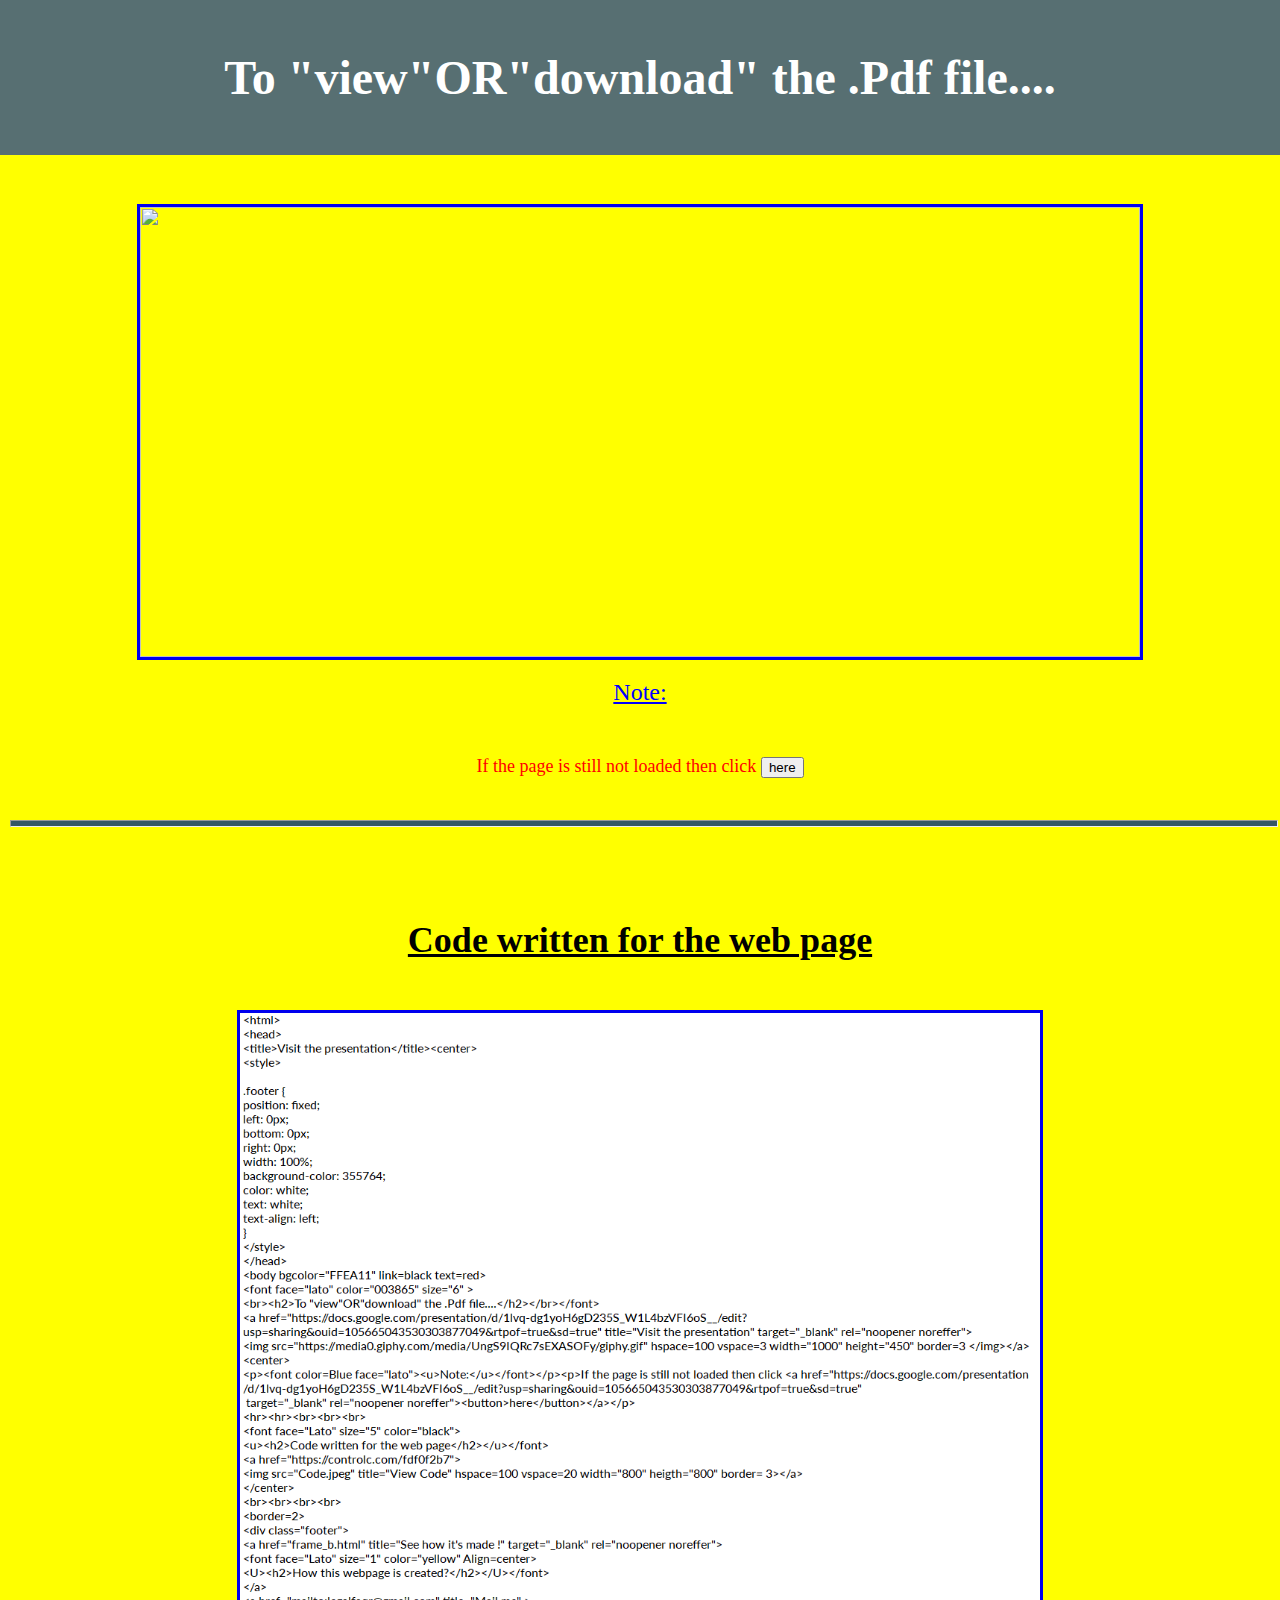
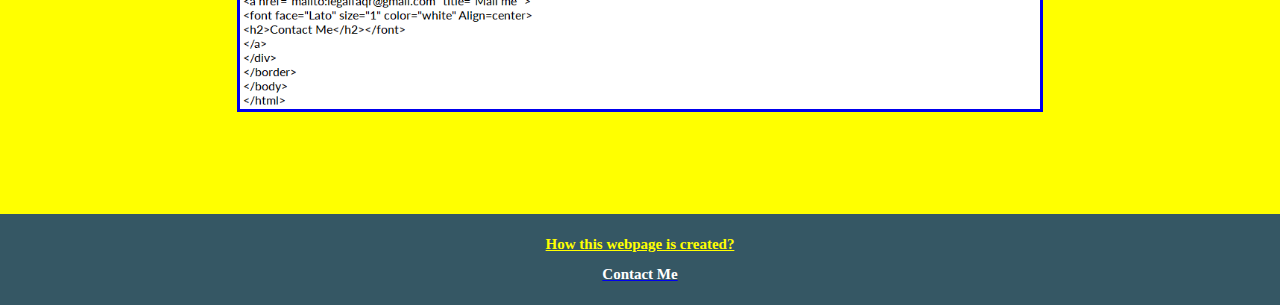
==== index.html @ 881db723 "Add files via upload" ====
<html>
<head>
<title>testing</title>
</head>
<body text="red" font-family="Open Sans">
<style>
@import url('https://fonts.googleapis.com/css2?family=Open+Sans:ital,wght@1,500&display=swap');
 html, body{
 padding: 0;
 margin: 0;
 height: 100%;
 }
 body {
 display: grid;
 grid-template-rows: auto 1fr auto;
 }
 #page-head, #page-main, #page-footer {
 padding: 10px;
 }
 #page-head {
 background-color: 576F72;
 }
 #page-main {
 background-color: yellow;
 }
 #page-footer { 
 background-color: 355764;
 }
 hr {
 background-color: 355764;
 height: 5px;
 width: 100.45%;
 }
 ::-webkit-scrollbar{
  width: 20px;
 }
 ::-webkit-scrollbar-track {
 background-color: 2C3333;
} 
::-webkit-scrollbar-thumb {
 background-color: A5C9CA;
 border-radius: 10px;
 border: 5px solid transparent;
 background-clip: content-box;
}
::-webkit-scrollbar-thumb:hover {
background-color: white;
}
 </style>
 <header id="page-head"> <font face="lato" color="white" size="6" align=center >
<h2>To "view"OR"download" the .Pdf file....</h2></font> </header>
 <main id="page-main"> 
 <br><br><a href="https://docs.google.com/presentation/d/1lvq-dg1yoH6gD235S_W1L4bzVFI6oS__/edit?
usp=sharing&ouid=105665043530303877049&rtpof=true&sd=true" title="Visit the presentation" target="_blank" rel="noopener noreffer">
<center><img src="https://media0.giphy.com/media/UngS9IQRc7sEXASOFy/giphy.gif" hspace=100 vspace=3 width="1000" height="450" border=3 </img></a>
</center>
<center>
<p><font color=Blue face="lato" size="5"><u>Note:</u></font></p><br><p><font size="4">If the page is still not loaded then click <a href="https://docs.google.com/presentation
/d/1lvq-dg1yoH6gD235S_W1L4bzVFI6oS__/edit?usp=sharing&ouid=105665043530303877049&rtpof=true&sd=true"
 target="_blank" rel="noopener noreffer"><button>here</button></a></font></p><br>
<hr>
<br><br><br>
<font face="Lato" size="5" color="black">
<u><h2>Code written for the web page</h2></u></font>
<a href="https://controlc.com/6b4340fb">
<img src="Code12.jpeg" title="View Code" hspace=100 vspace=20 width="800" heigth="800" border= 3></a>
</center>
<br><br><br><br>
<border=2>
 </main>
 <footer id="page-footer"> <a href="frame_b.html" title="See how it's made !" target="_blank" rel="noopener noreffer">
<font face="Lato" size="1" color="yellow" Align=center>
<U><h2>How this webpage is created?</h2></U></font>
</a>
<a href="mailto:legalfaqr@gmail.com" title="Mail me" >
<font face="Lato" size="1" color="white" Align=center>
<h2>Contact Me</h2></font>  
</a>
</border>
 </footer>
 </body>
 </html>
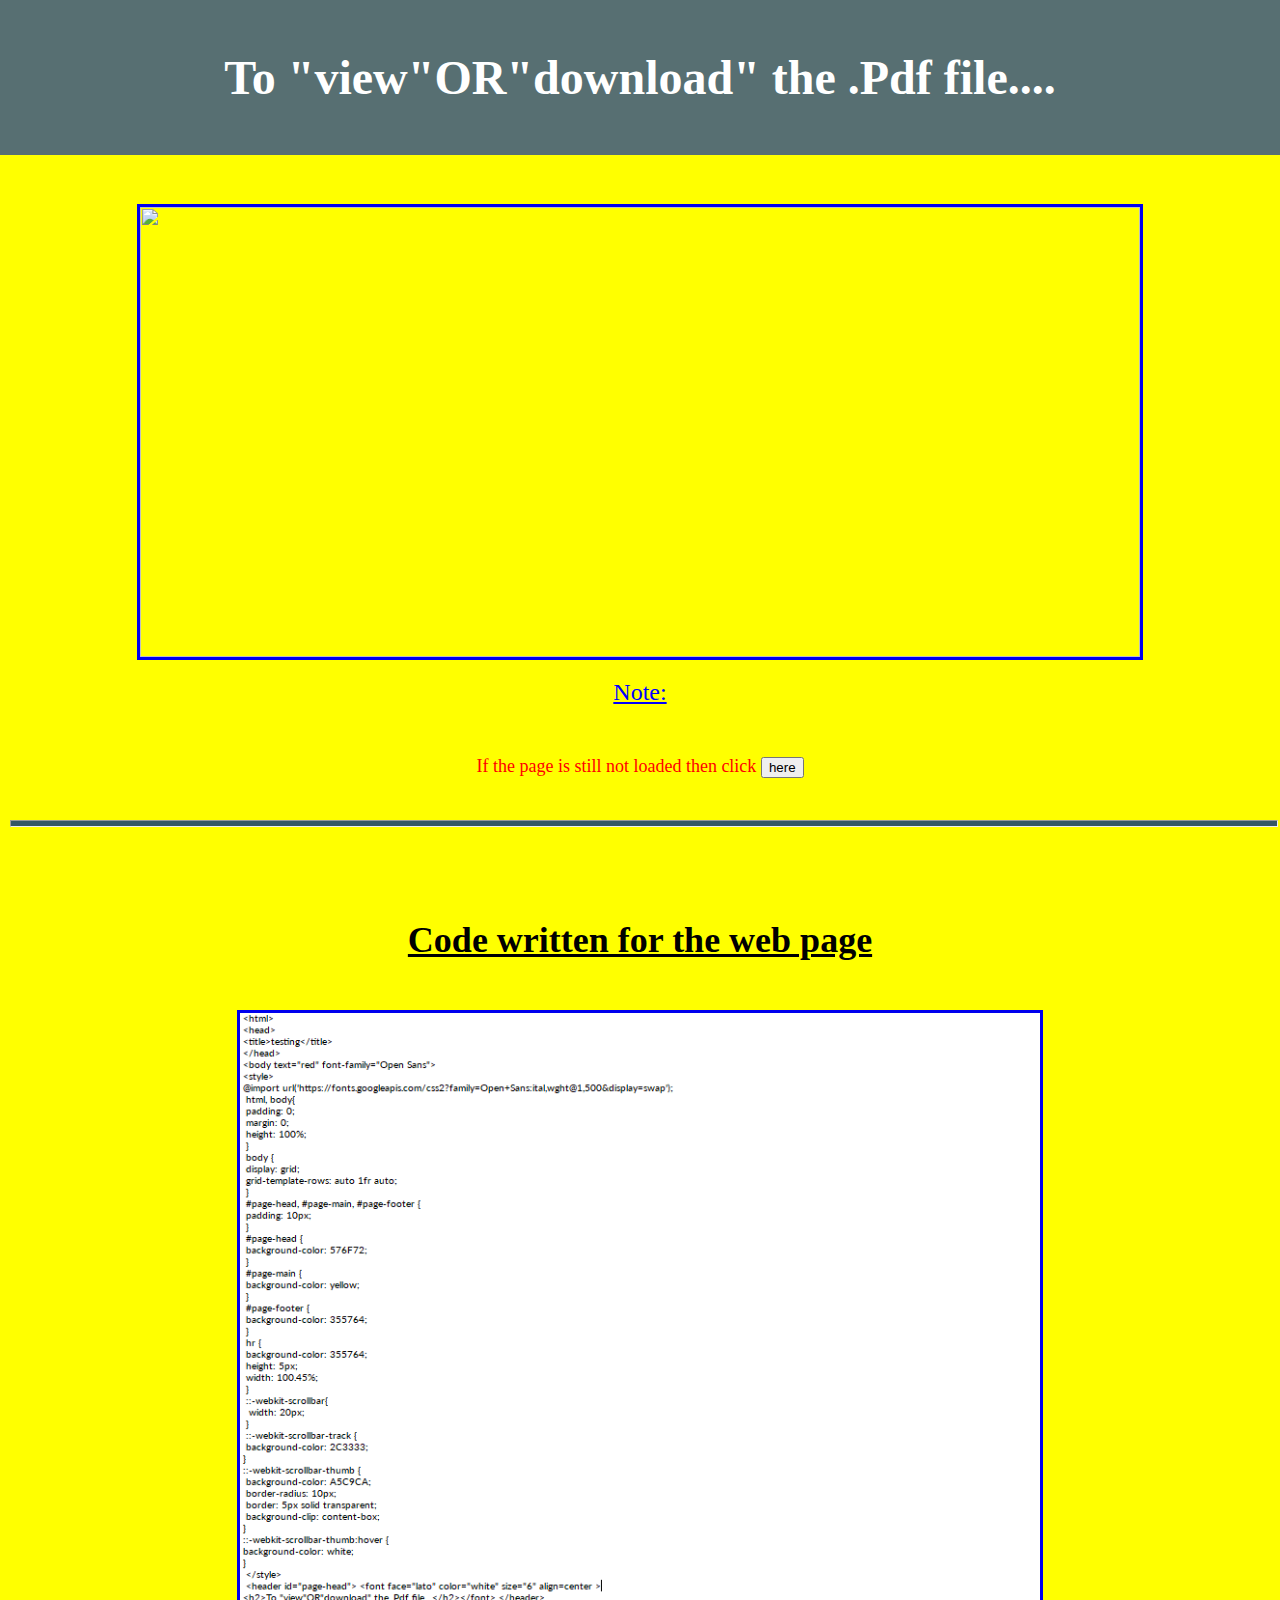
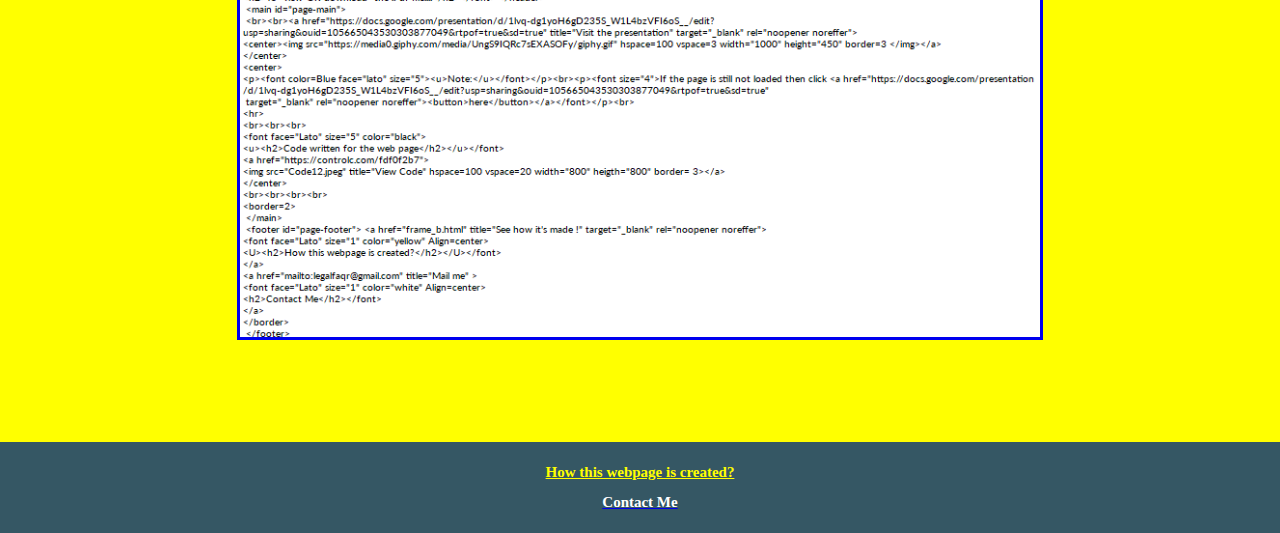
==== commit 9b8ee311: "Update index.html" ====
--- a/index.html
+++ b/index.html
@@ -63,7 +63,7 @@
 <font face="Lato" size="5" color="black">
 <u><h2>Code written for the web page</h2></u></font>
 <a href="https://controlc.com/6b4340fb">
-<img src="Code12.jpeg" title="View Code" hspace=100 vspace=20 width="800" heigth="800" border= 3></a>
+<img src="Code13.jpeg" title="View Code" hspace=100 vspace=20 width="800" heigth="800" border= 3></a>
 </center>
 <br><br><br><br>
 <border=2>
@@ -79,4 +79,4 @@
 </border>
  </footer>
  </body>
- </html>+ </html>
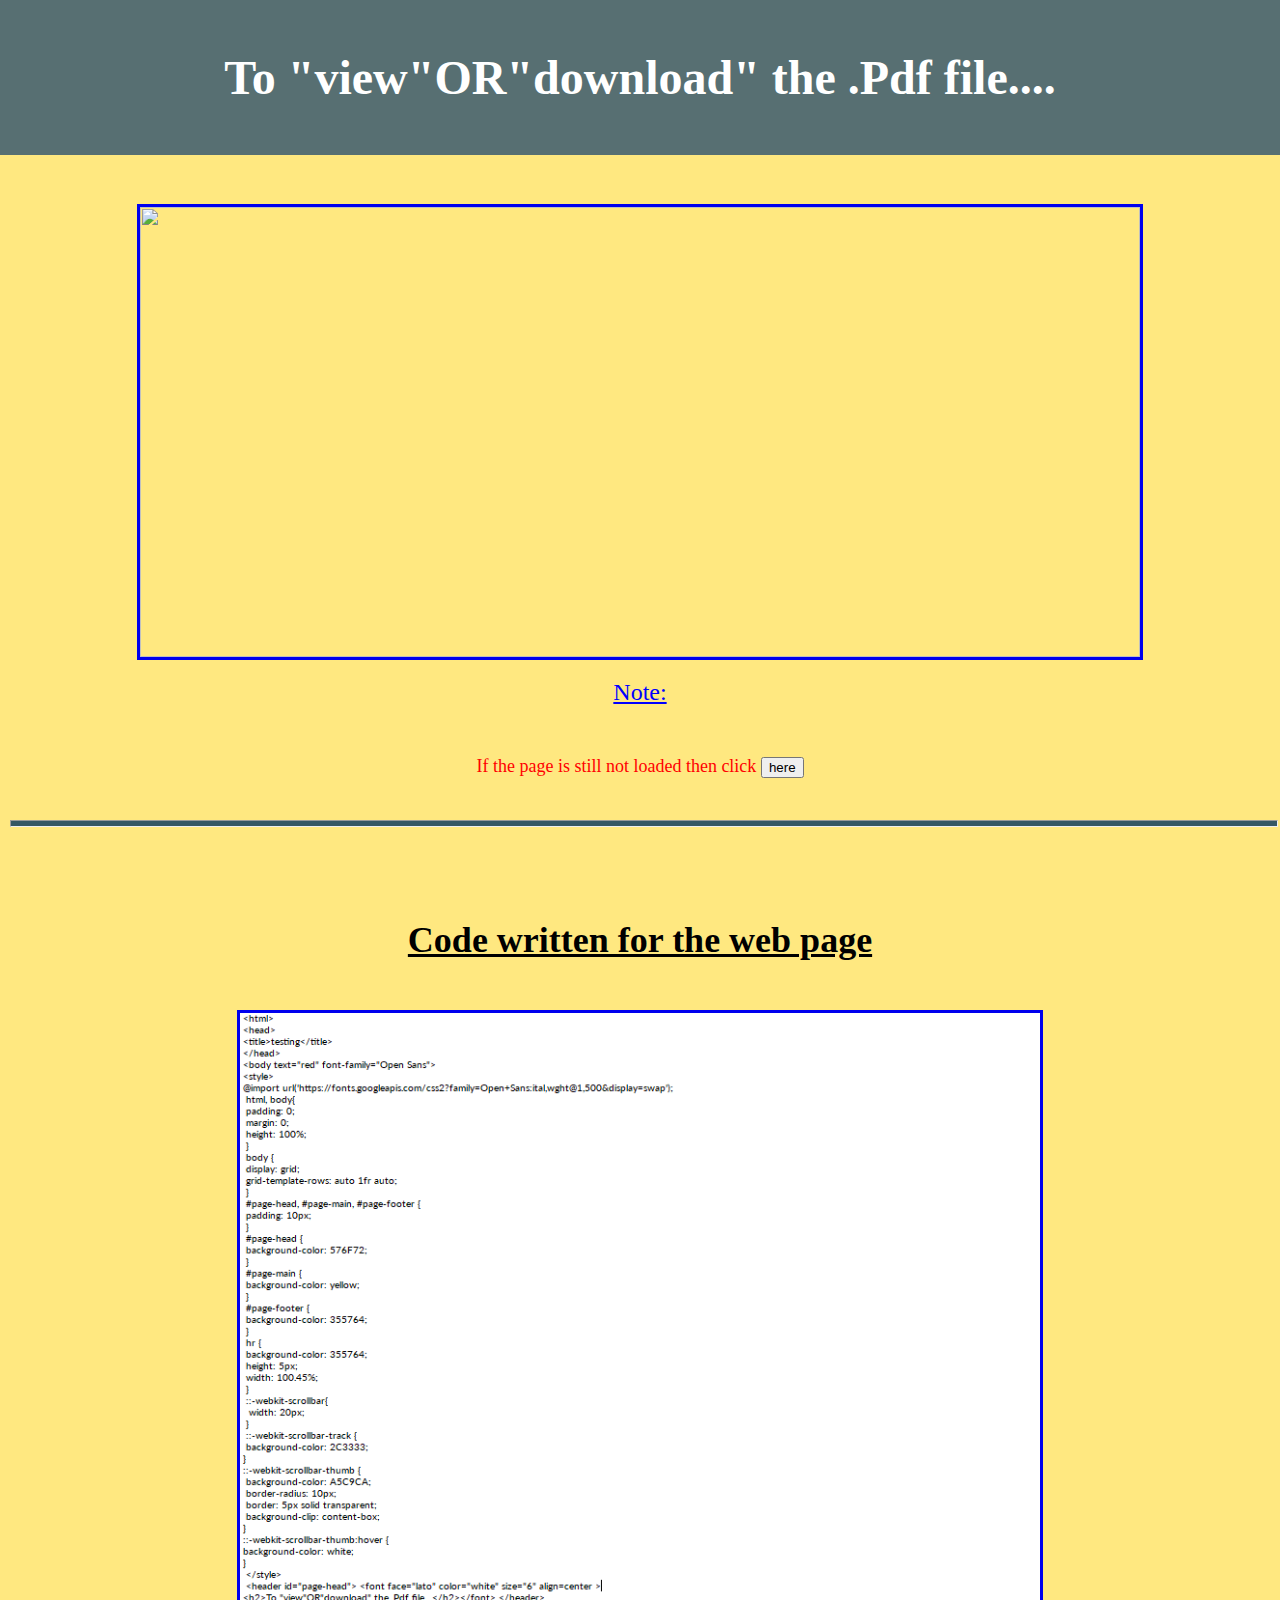
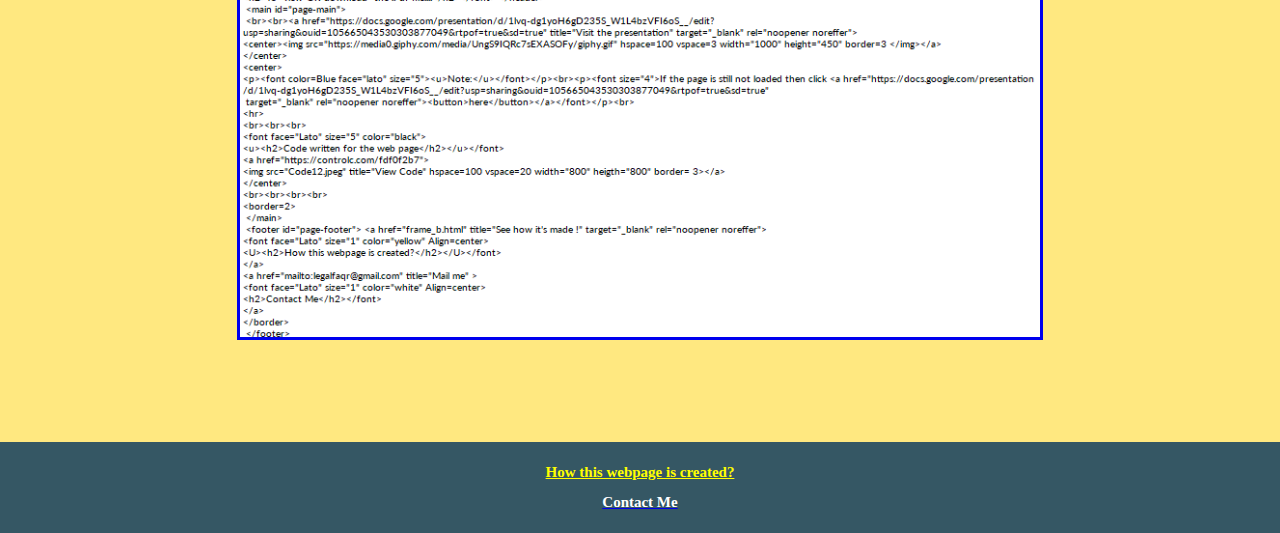
==== commit 7b62297d: "Update index.html" ====
--- a/index.html
+++ b/index.html
@@ -1,6 +1,6 @@
 <html>
 <head>
-<title>testing</title>
+<title>Visit the presentation</title>
 </head>
 <body text="red" font-family="Open Sans">
 <style>
@@ -21,7 +21,7 @@
  background-color: 576F72;
  }
  #page-main {
- background-color: yellow;
+ background-color: FFE880;
  }
  #page-footer { 
  background-color: 355764;
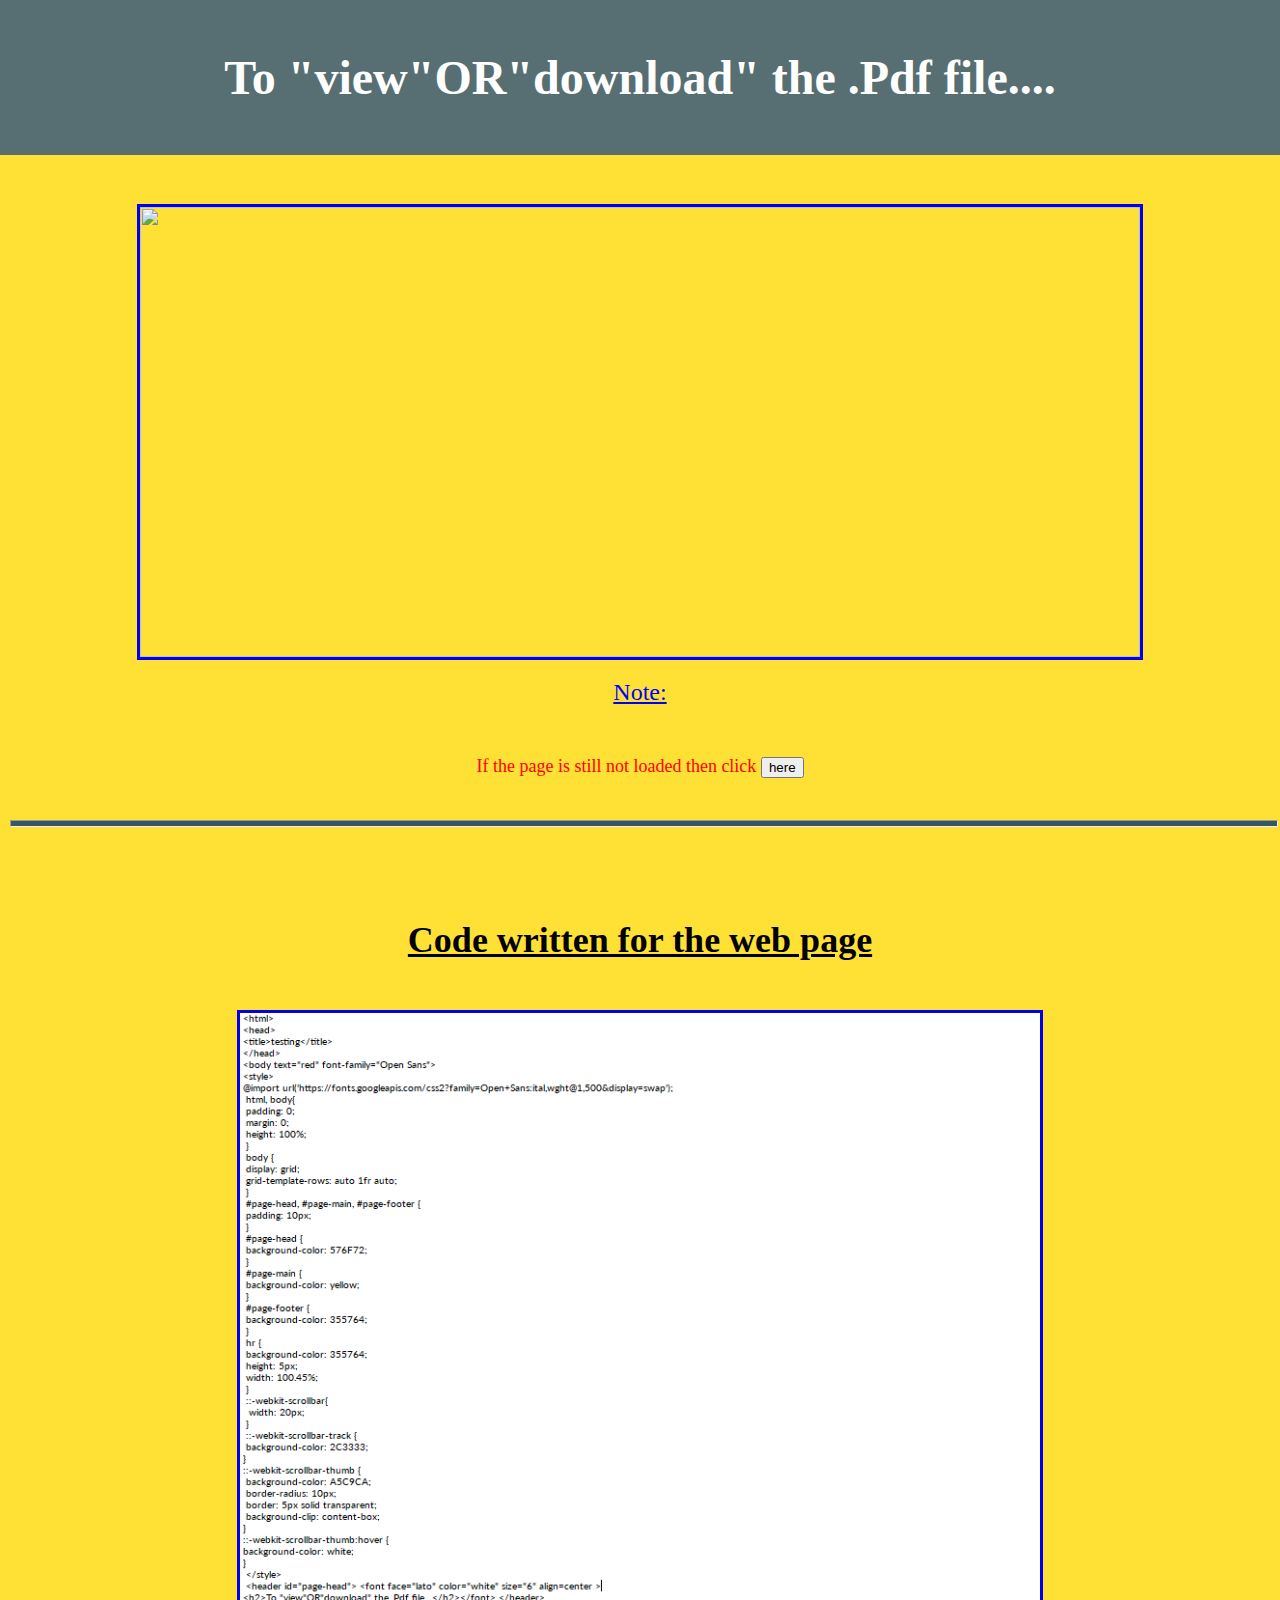
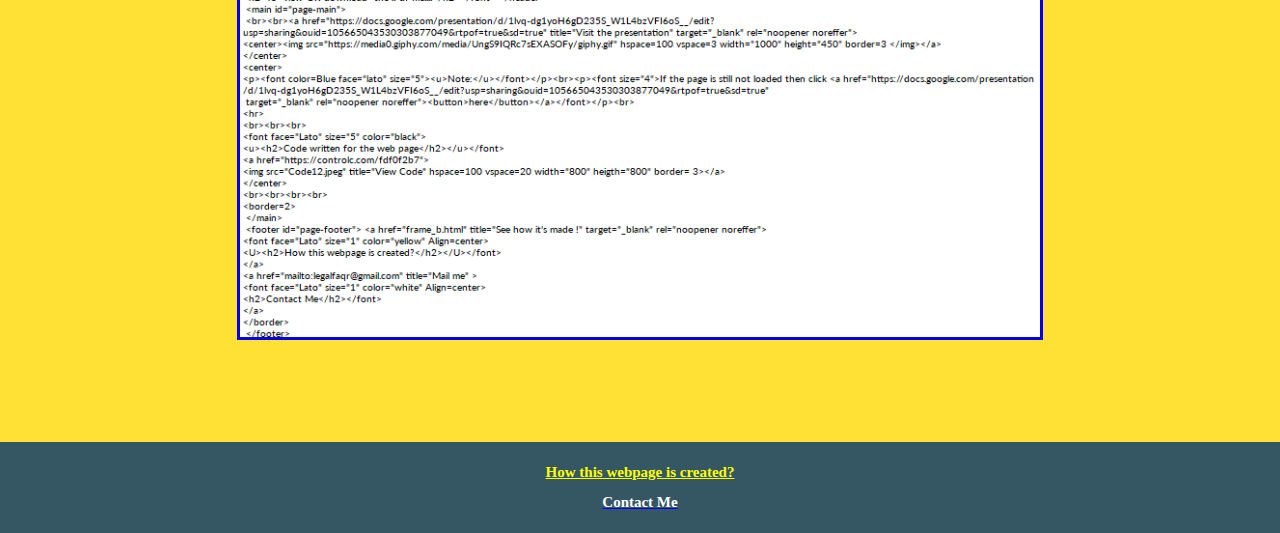
==== commit 364e636f: "Update index.html" ====
--- a/index.html
+++ b/index.html
@@ -21,7 +21,7 @@
  background-color: 576F72;
  }
  #page-main {
- background-color: FFE880;
+ background-color: FFE135;
  }
  #page-footer { 
  background-color: 355764;
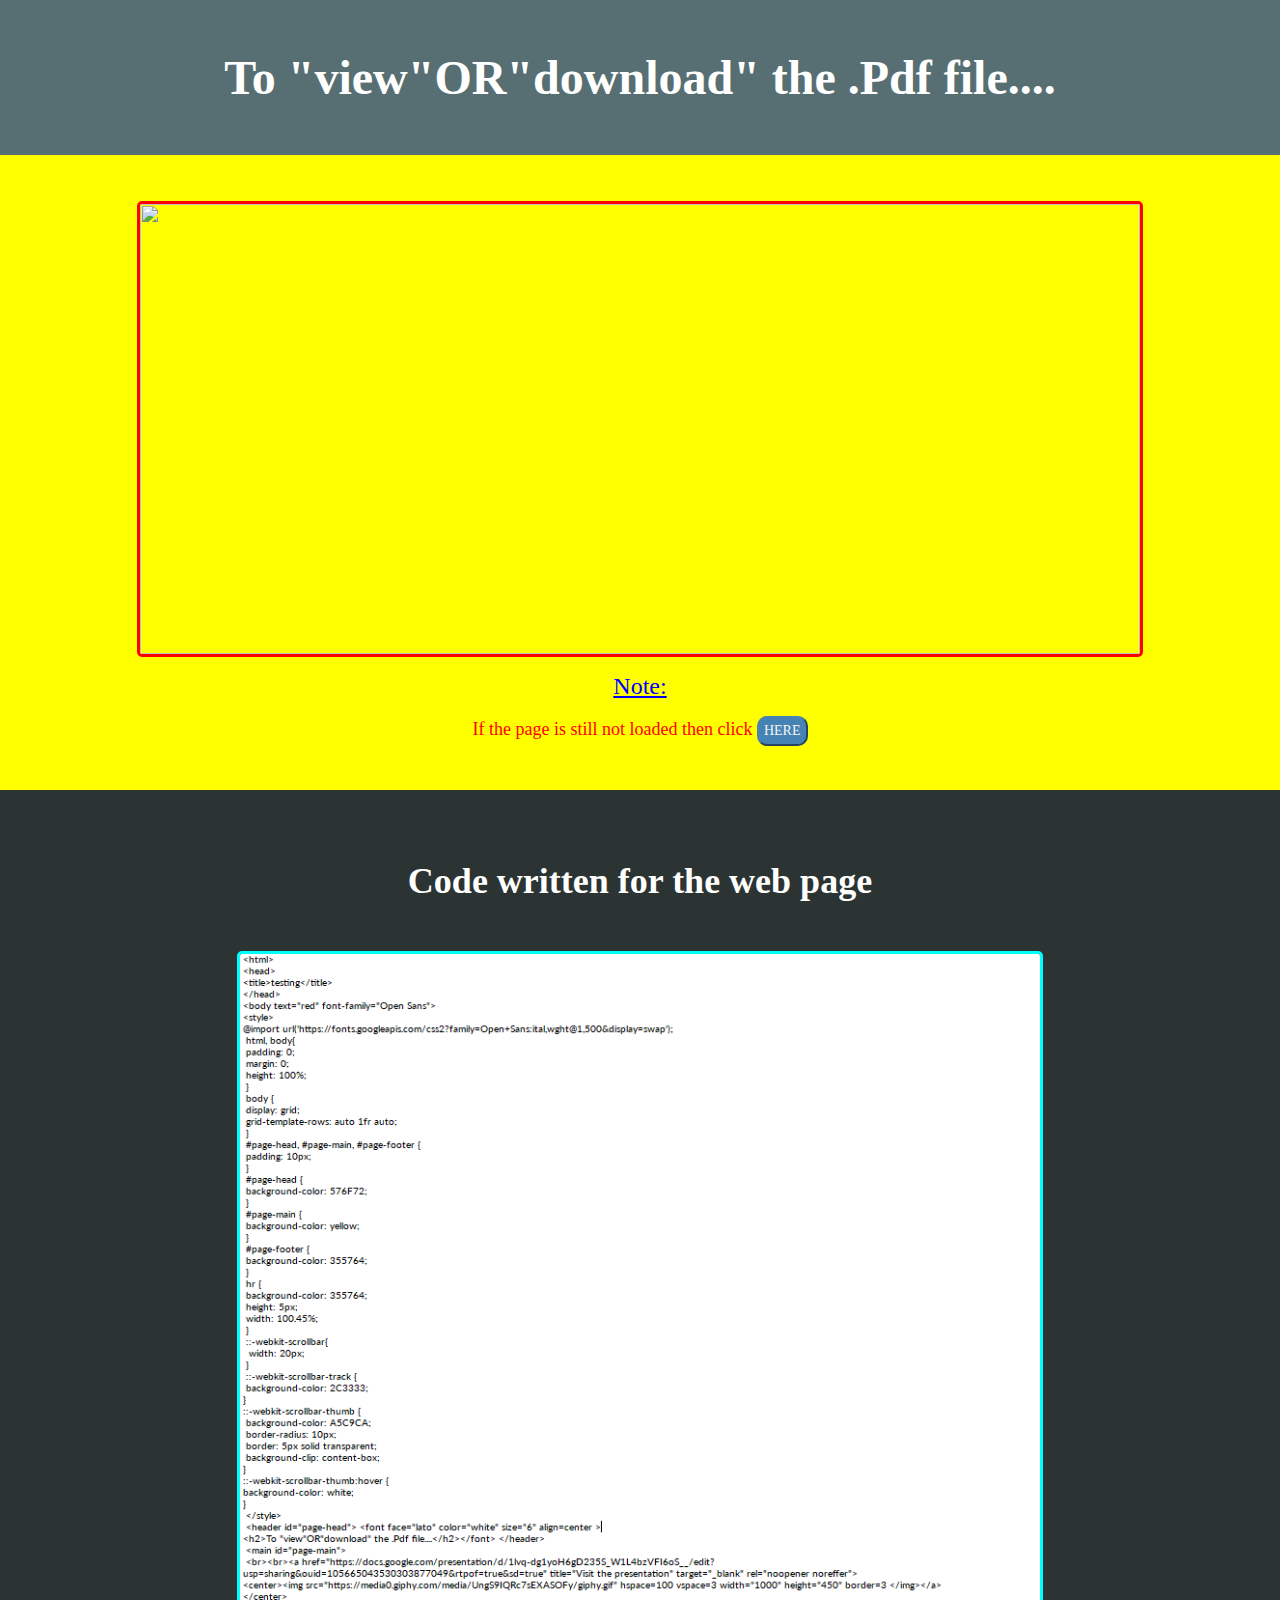
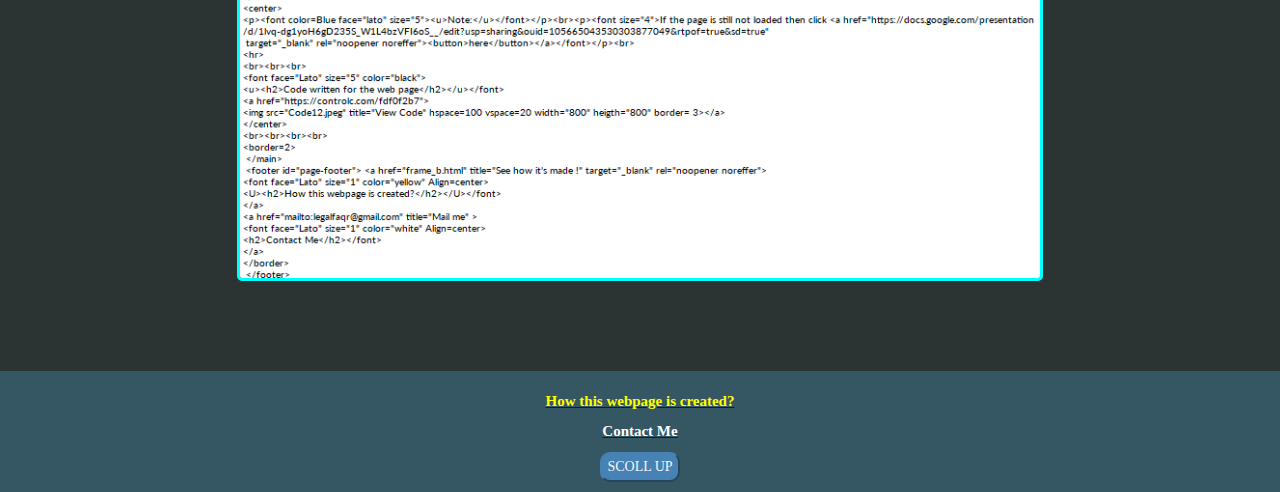
==== commit 74a93a5b: "Add files via upload" ====
--- a/index.html
+++ b/index.html
@@ -1,8 +1,8 @@
 <html>
 <head>
-<title>Visit the presentation</title>
+<title>Presentation</title>
 </head>
-<body text="red" font-family="Open Sans">
+<body bgcolor="2C3333" text="red" font-family="Open Sans">
 <style>
 @import url('https://fonts.googleapis.com/css2?family=Open+Sans:ital,wght@1,500&display=swap');
  html, body{
@@ -14,18 +14,24 @@
  display: grid;
  grid-template-rows: auto 1fr auto;
  }
- #page-head, #page-main, #page-footer {
+ #page-head, #page-main, #page-code, #page-footer {
  padding: 10px;
  }
  #page-head {
  background-color: 576F72;
  }
  #page-main {
- background-color: FFE135;
+ background-color: yellow;
  }
+
+#page-code {
+ background-color: 2C3333;
+ }
+
  #page-footer { 
  background-color: 355764;
  }
+
  hr {
  background-color: 355764;
  height: 5px;
@@ -36,6 +42,7 @@
  }
  ::-webkit-scrollbar-track {
  background-color: 2C3333;
+ margin-block: 2em;
 } 
 ::-webkit-scrollbar-thumb {
  background-color: A5C9CA;
@@ -46,37 +53,71 @@
 ::-webkit-scrollbar-thumb:hover {
 background-color: white;
 }
+button{
+    background-color: steelblue;
+    padding: 5px;
+    color: whitesmoke;
+    font-family: lato;
+    text-transform: uppercase;
+    font-size: 14px;
+    cursor: pointer;
+    border-radius: 10px;
+    border-color: steelblue;
+    -webkit-transition-duration: 0.4s;
+} 
+
+button:hover{
+    background-color: deepskyblue;
+    border-color: deepskyblue;
+    -webkit-transform: scale(1.1);
+    transform: scale(1.1);
+    font-weight: bold;
+}
+
+img{
+    border-color: cyan;
+    border-radius: 5px;
+    -webkit-transition-duration: 0.4s;
+}
+
+img:hover{
+    border-color: darkcyan;
+    border-radius: 10px;
+   -webkit-transform: scale(1.1);
+   transform: scale(1.1);
+}
+
  </style>
  <header id="page-head"> <font face="lato" color="white" size="6" align=center >
 <h2>To "view"OR"download" the .Pdf file....</h2></font> </header>
  <main id="page-main"> 
  <br><br><a href="https://docs.google.com/presentation/d/1lvq-dg1yoH6gD235S_W1L4bzVFI6oS__/edit?
 usp=sharing&ouid=105665043530303877049&rtpof=true&sd=true" title="Visit the presentation" target="_blank" rel="noopener noreffer">
-<center><img src="https://media0.giphy.com/media/UngS9IQRc7sEXASOFy/giphy.gif" hspace=100 vspace=3 width="1000" height="450" border=3 </img></a>
+<center><img src="https://media0.giphy.com/media/UngS9IQRc7sEXASOFy/giphy.gif" style="border-color: red; hspace=100 vspace=3" width="1000" height="450" border=3 ></img></a>
 </center>
 <center>
-<p><font color=Blue face="lato" size="5"><u>Note:</u></font></p><br><p><font size="4">If the page is still not loaded then click <a href="https://docs.google.com/presentation
+<p><font color=Blue face="lato" weight="bold" size="5"><u>Note:</u></font></p><p><font size="4">If the page is still not loaded then click <a href="https://docs.google.com/presentation
 /d/1lvq-dg1yoH6gD235S_W1L4bzVFI6oS__/edit?usp=sharing&ouid=105665043530303877049&rtpof=true&sd=true"
  target="_blank" rel="noopener noreffer"><button>here</button></a></font></p><br>
-<hr>
-<br><br><br>
-<font face="Lato" size="5" color="black">
-<u><h2>Code written for the web page</h2></u></font>
+</center></a></main>
+<code id="page-code">
+<br><br>
+<center><font face="Lato" size="5" color="white">
+<h2>Code written for the web page</h2></font>
 <a href="https://controlc.com/6b4340fb">
 <img src="Code13.jpeg" title="View Code" hspace=100 vspace=20 width="800" heigth="800" border= 3></a>
 </center>
 <br><br><br><br>
-<border=2>
- </main>
+ </code>
  <footer id="page-footer"> <a href="frame_b.html" title="See how it's made !" target="_blank" rel="noopener noreffer">
 <font face="Lato" size="1" color="yellow" Align=center>
-<U><h2>How this webpage is created?</h2></U></font>
+<h2>How this webpage is created?</h2></font>
 </a>
 <a href="mailto:legalfaqr@gmail.com" title="Mail me" >
 <font face="Lato" size="1" color="white" Align=center>
 <h2>Contact Me</h2></font>  
 </a>
-</border>
+<a href="#page-head"><center><button>Scoll Up</button></center></a>
  </footer>
  </body>
- </html>
+ </html>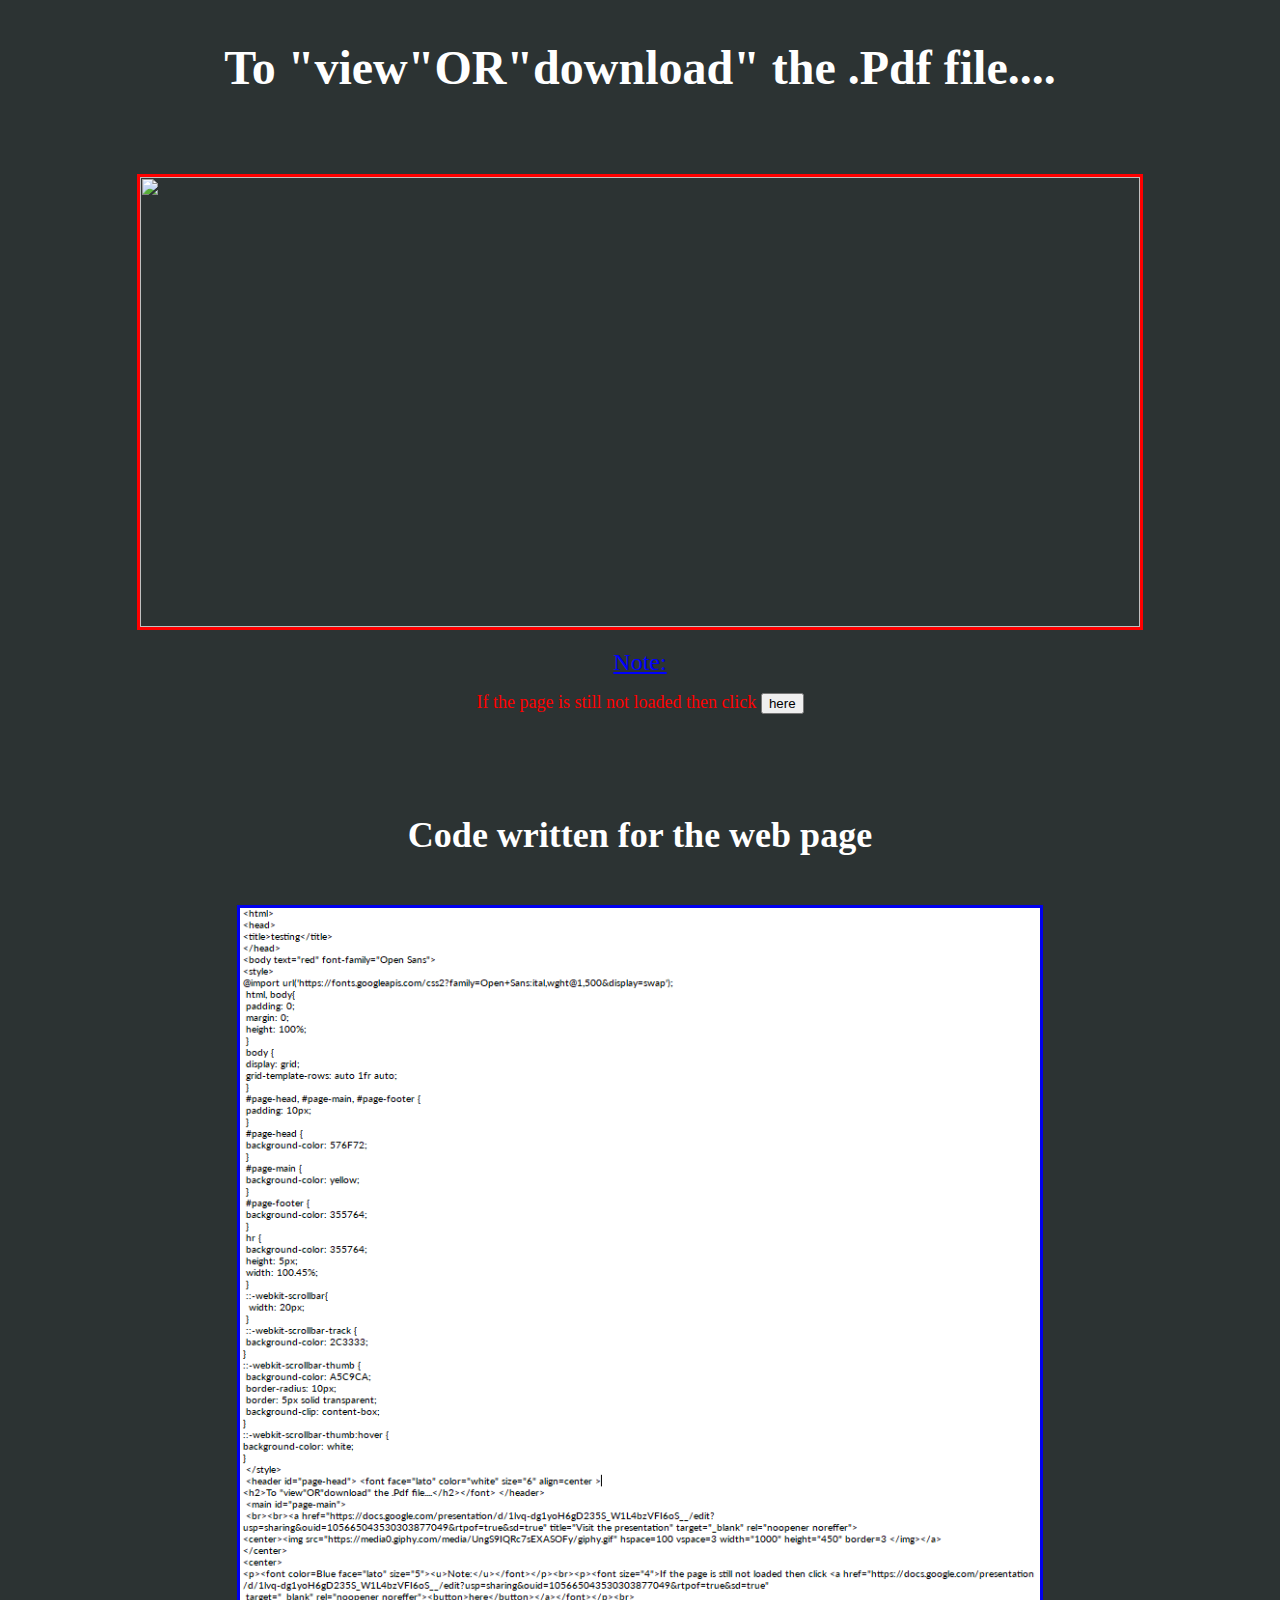
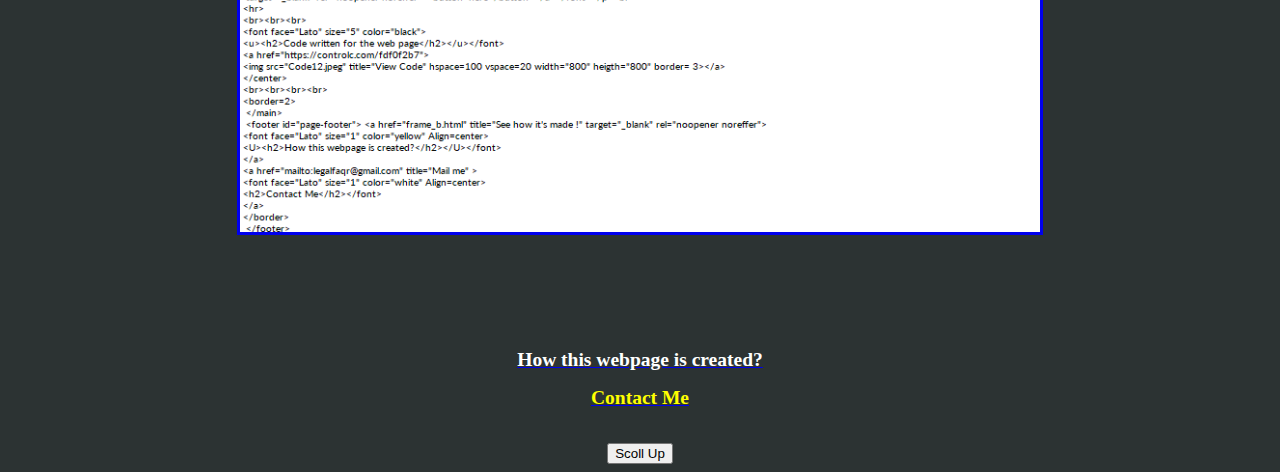
==== commit b680e101: "Add files via upload" ====
--- a/index.html
+++ b/index.html
@@ -1,99 +1,19 @@
+<!DOCTYPE html>
 <html>
 <head>
-<title>Presentation</title>
+    <title>Presentations</title>
+<link rel="icon" href="https://logodownload.org/wp-content/uploads/2020/04/microsoft-powerpoint-logo-0.png" type="image/x-icon">
+<link rel="stylesheet" href="style.css"
+<meta name="viewport" content="width=device-width, intial-scale=1.0">
 </head>
 <body bgcolor="2C3333" text="red" font-family="Open Sans">
-<style>
-@import url('https://fonts.googleapis.com/css2?family=Open+Sans:ital,wght@1,500&display=swap');
- html, body{
- padding: 0;
- margin: 0;
- height: 100%;
- }
- body {
- display: grid;
- grid-template-rows: auto 1fr auto;
- }
- #page-head, #page-main, #page-code, #page-footer {
- padding: 10px;
- }
- #page-head {
- background-color: 576F72;
- }
- #page-main {
- background-color: yellow;
- }
-
-#page-code {
- background-color: 2C3333;
- }
-
- #page-footer { 
- background-color: 355764;
- }
-
- hr {
- background-color: 355764;
- height: 5px;
- width: 100.45%;
- }
- ::-webkit-scrollbar{
-  width: 20px;
- }
- ::-webkit-scrollbar-track {
- background-color: 2C3333;
- margin-block: 2em;
-} 
-::-webkit-scrollbar-thumb {
- background-color: A5C9CA;
- border-radius: 10px;
- border: 5px solid transparent;
- background-clip: content-box;
-}
-::-webkit-scrollbar-thumb:hover {
-background-color: white;
-}
-button{
-    background-color: steelblue;
-    padding: 5px;
-    color: whitesmoke;
-    font-family: lato;
-    text-transform: uppercase;
-    font-size: 14px;
-    cursor: pointer;
-    border-radius: 10px;
-    border-color: steelblue;
-    -webkit-transition-duration: 0.4s;
-} 
-
-button:hover{
-    background-color: deepskyblue;
-    border-color: deepskyblue;
-    -webkit-transform: scale(1.1);
-    transform: scale(1.1);
-    font-weight: bold;
-}
-
-img{
-    border-color: cyan;
-    border-radius: 5px;
-    -webkit-transition-duration: 0.4s;
-}
-
-img:hover{
-    border-color: darkcyan;
-    border-radius: 10px;
-   -webkit-transform: scale(1.1);
-   transform: scale(1.1);
-}
-
- </style>
  <header id="page-head"> <font face="lato" color="white" size="6" align=center >
 <h2>To "view"OR"download" the .Pdf file....</h2></font> </header>
  <main id="page-main"> 
  <br><br><a href="https://docs.google.com/presentation/d/1lvq-dg1yoH6gD235S_W1L4bzVFI6oS__/edit?
 usp=sharing&ouid=105665043530303877049&rtpof=true&sd=true" title="Visit the presentation" target="_blank" rel="noopener noreffer">
-<center><img src="https://media0.giphy.com/media/UngS9IQRc7sEXASOFy/giphy.gif" style="border-color: red; hspace=100 vspace=3" width="1000" height="450" border=3 ></img></a>
+<center><img src="https://media0.giphy.com/media/UngS9IQRc7sEXASOFy/giphy.gif" style="border-color: red
+;"hspace=100 vspace=3" width="1000" height="450" border=3 ></img></a>
 </center>
 <center>
 <p><font color=Blue face="lato" weight="bold" size="5"><u>Note:</u></font></p><p><font size="4">If the page is still not loaded then click <a href="https://docs.google.com/presentation
@@ -109,14 +29,14 @@
 </center>
 <br><br><br><br>
  </code>
- <footer id="page-footer"> <a href="frame_b.html" title="See how it's made !" target="_blank" rel="noopener noreffer">
-<font face="Lato" size="1" color="yellow" Align=center>
-<h2>How this webpage is created?</h2></font>
+ <footer id="page-footer"> <a href="frame_b.html" title="See how it's made !">
+<font face="Lato" size="2" color="white" Align=center>
+    <h2>How this webpage is created?</h2></font>
 </a>
 <a href="mailto:legalfaqr@gmail.com" title="Mail me" >
-<font face="Lato" size="1" color="white" Align=center>
+<font face="Lato" size="2" color="yellow" Align=center>
 <h2>Contact Me</h2></font>  
-</a>
+</a><br>
 <a href="#page-head"><center><button>Scoll Up</button></center></a>
  </footer>
  </body>
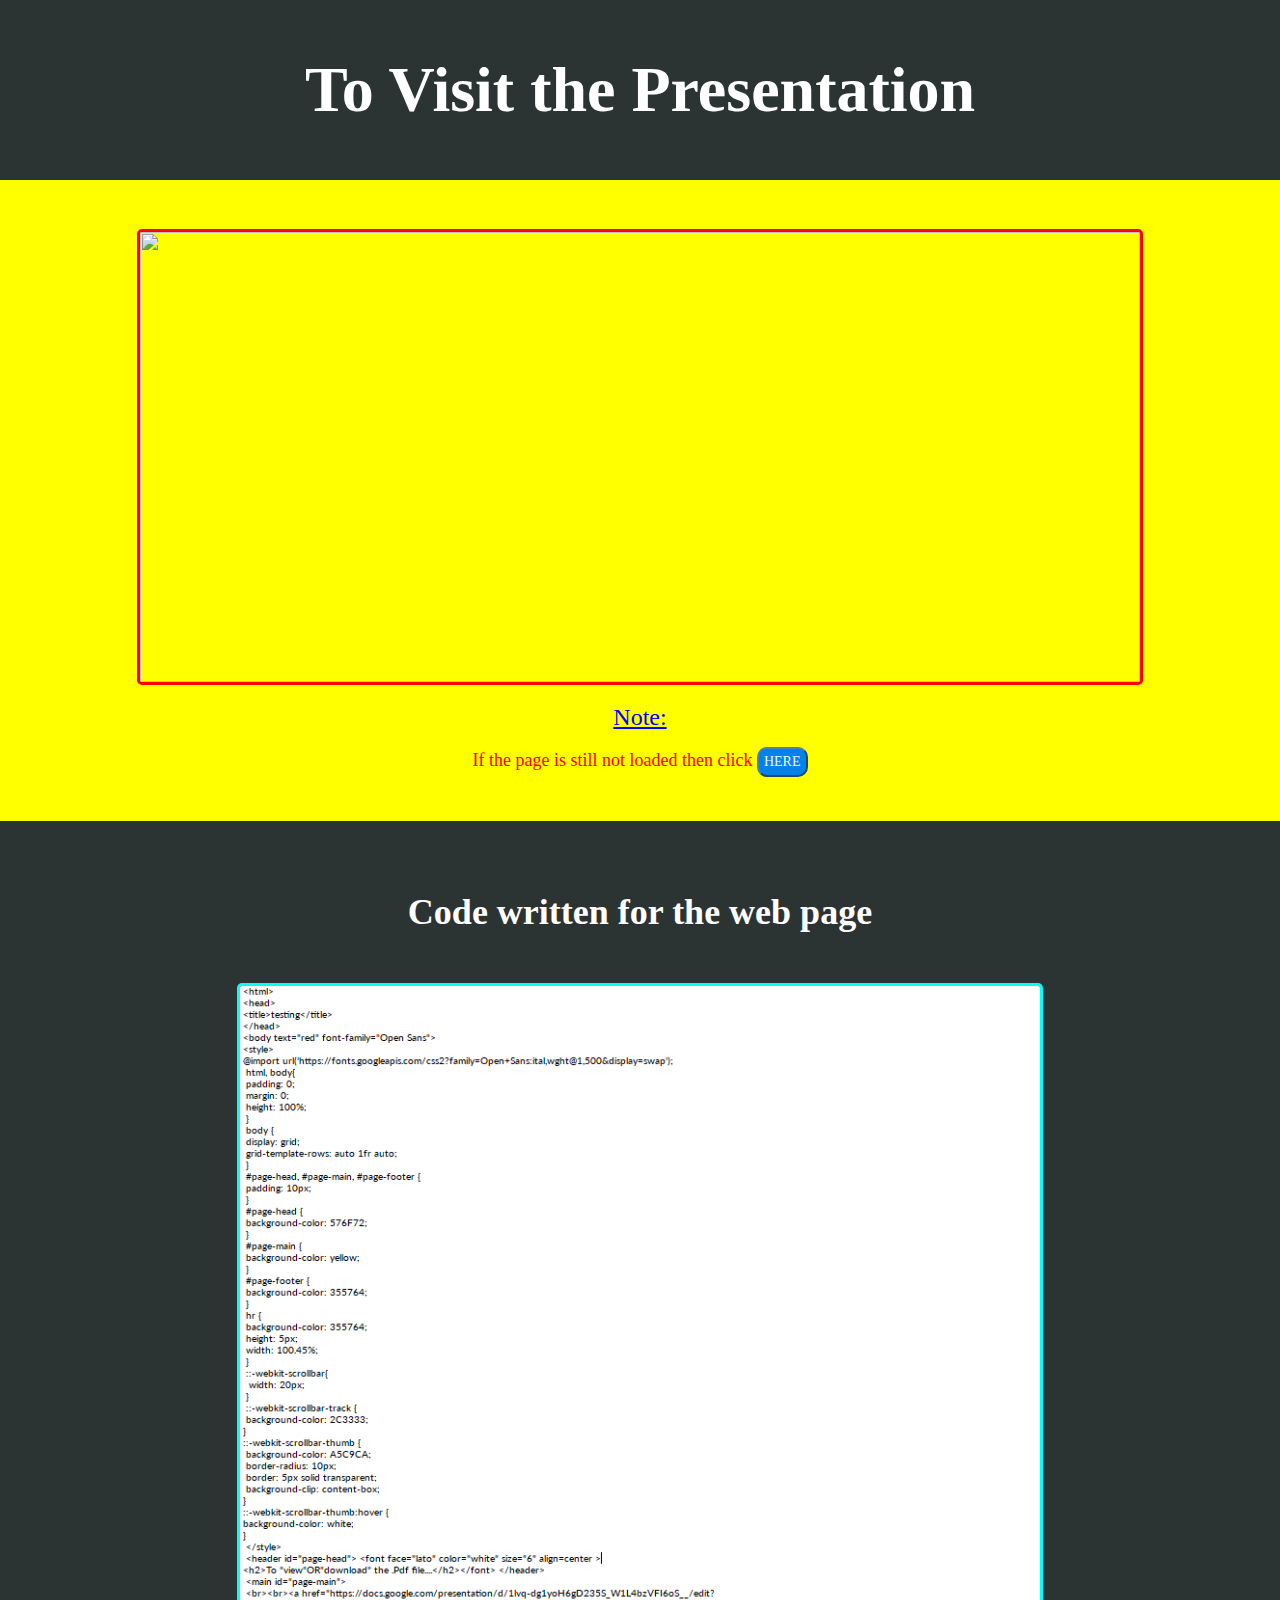
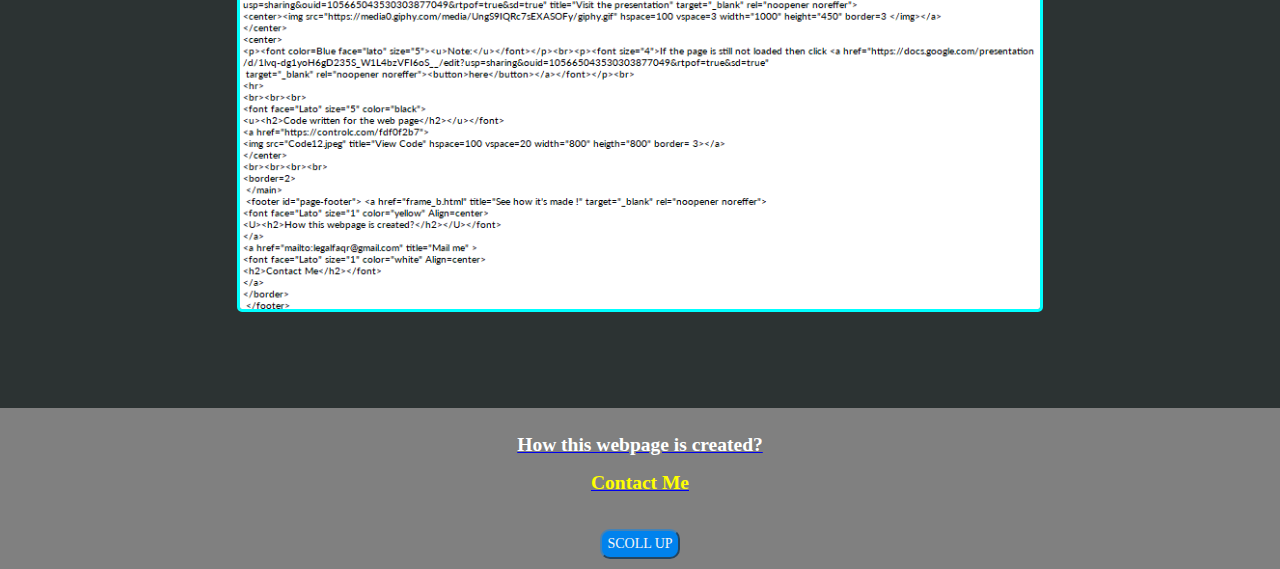
==== commit 391058ab: "Update index.html" ====
--- a/index.html
+++ b/index.html
@@ -8,7 +8,7 @@
 </head>
 <body bgcolor="2C3333" text="red" font-family="Open Sans">
  <header id="page-head"> <font face="lato" color="white" size="6" align=center >
-<h2>To "view"OR"download" the .Pdf file....</h2></font> </header>
+<h1>To Visit the Presentation</h1></font> </header>
  <main id="page-main"> 
  <br><br><a href="https://docs.google.com/presentation/d/1lvq-dg1yoH6gD235S_W1L4bzVFI6oS__/edit?
 usp=sharing&ouid=105665043530303877049&rtpof=true&sd=true" title="Visit the presentation" target="_blank" rel="noopener noreffer">
@@ -40,4 +40,4 @@
 <a href="#page-head"><center><button>Scoll Up</button></center></a>
  </footer>
  </body>
- </html>+ </html>
--- a/style.css
+++ b/style.css
@@ -0,0 +1,85 @@
+
+@import url('https://fonts.googleapis.com/css2?family=Open+Sans:ital,wght@1,500&display=swap');
+ html, body{
+ padding: 0;
+ margin: 0;
+ height: 100%;
+ }
+ body {
+ display: grid;
+ grid-template-rows: auto 1fr auto;
+ }
+ #page-head, #page-main, #page-code, #page-footer {
+ padding: 10px;
+ }
+ #page-head {
+ background-color: 576F72;
+ }
+ #page-main {
+ background-color: yellow;
+ }
+
+#page-code {
+ background-color: 2C3333;
+ }
+
+ #page-footer { 
+ background-color: gray;
+ }
+
+ hr {
+ background-color: 355764;
+ height: 5px;
+ width: 100.45%;
+ }
+ ::-webkit-scrollbar{
+  width: 20px;
+ }
+ ::-webkit-scrollbar-track {
+ background-color: 2C3333;
+ margin-block: 2em;
+} 
+::-webkit-scrollbar-thumb {
+ background-color: A5C9CA;
+ border-radius: 10px;
+ border: 5px solid transparent;
+ background-clip: content-box;
+}
+::-webkit-scrollbar-thumb:hover {
+background-color: white;
+}
+button{
+    background-color: rgb(0, 130, 237);
+    padding: 5px;
+    color: whitesmoke;
+    font-family: lato;
+    text-transform: uppercase;
+    font-size: 14px;
+    cursor: pointer;
+    border-radius: 10px;
+    border-color: steelblue;
+    -webkit-transition-duration: 0.4s;
+    transition-duration: 0.4s;
+} 
+
+button:hover{
+    background-color: deepskyblue;
+    border-color: deepskyblue;
+    -webkit-transform: scale(1.2);
+    transform: scale(1.2);
+    font-weight: bold;
+}
+
+img{
+    border-color: cyan;
+    border-radius: 5px;
+    -webkit-transition-duration: 0.4s;
+    transition-duration: 0.4s;
+}
+
+img:hover{
+    border-color: darkcyan;
+    border-radius: 10px;
+   -webkit-transform: scale(1.1);
+   transform: scale(1.1);
+}
